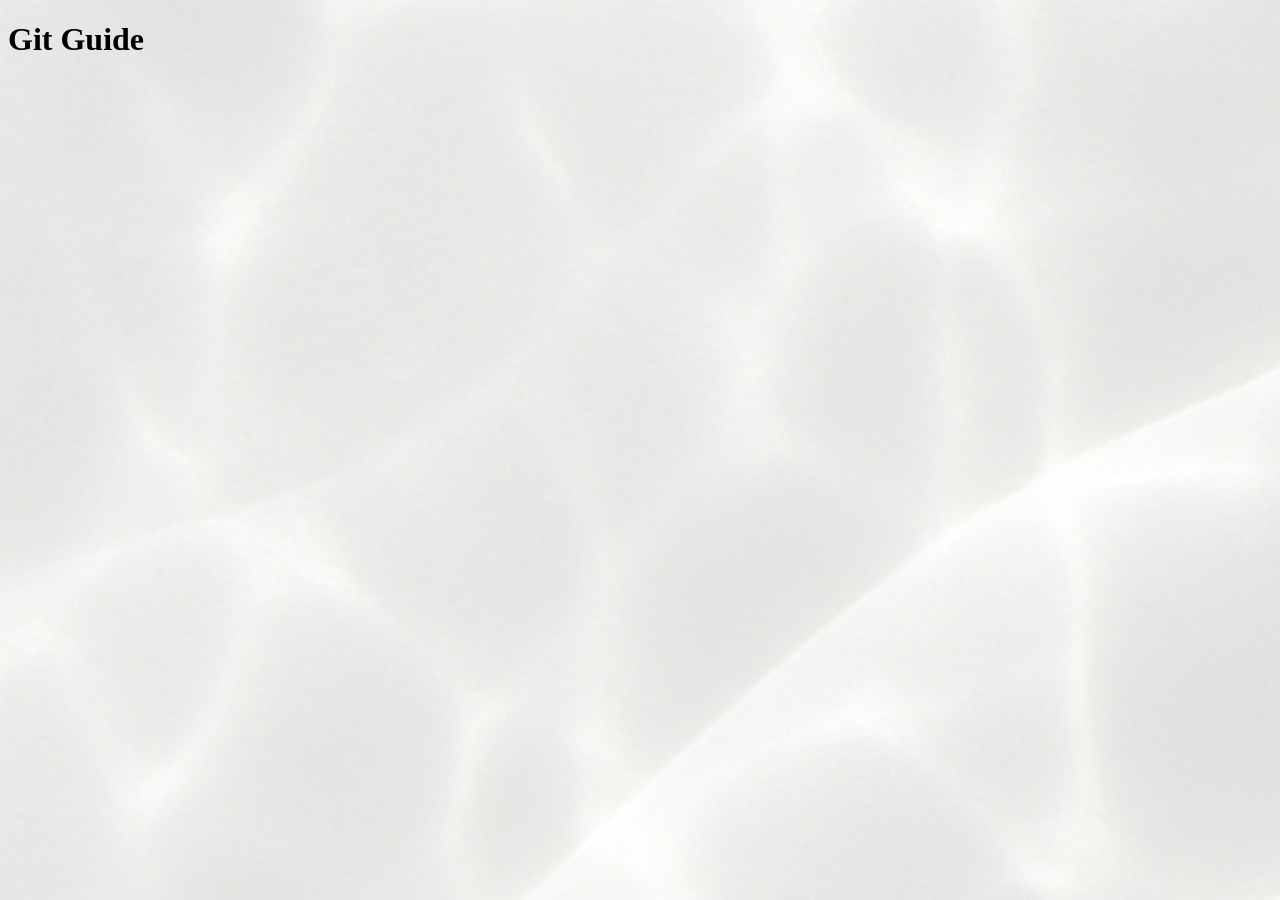
==== index.html @ c90cbd8a "Setup Website" ====
<!DOCTYPE html>
<html lang="en">
	<head>
		<title>Git Guide</title>
		<meta name="author" content="user-bit632">
		<meta name="description" content="Information about setting up a git repository">
		<meta name="viewport" content="width=device-width,initial-scale=1.0">
		<meta name="keywords" content="Open source, Tutorial, Github, Guide">
		<meta name="robots" content="noindex, nofollow, noarchive, nocache">
		<link rel="stylesheet" href="styles/styles.css">
	</head>
	<body>
		<h1>Git Guide</h1>
	</body>
</html>
---- styles/styles.css ----
body {
	background-image: url("../images/background.jpg");
}
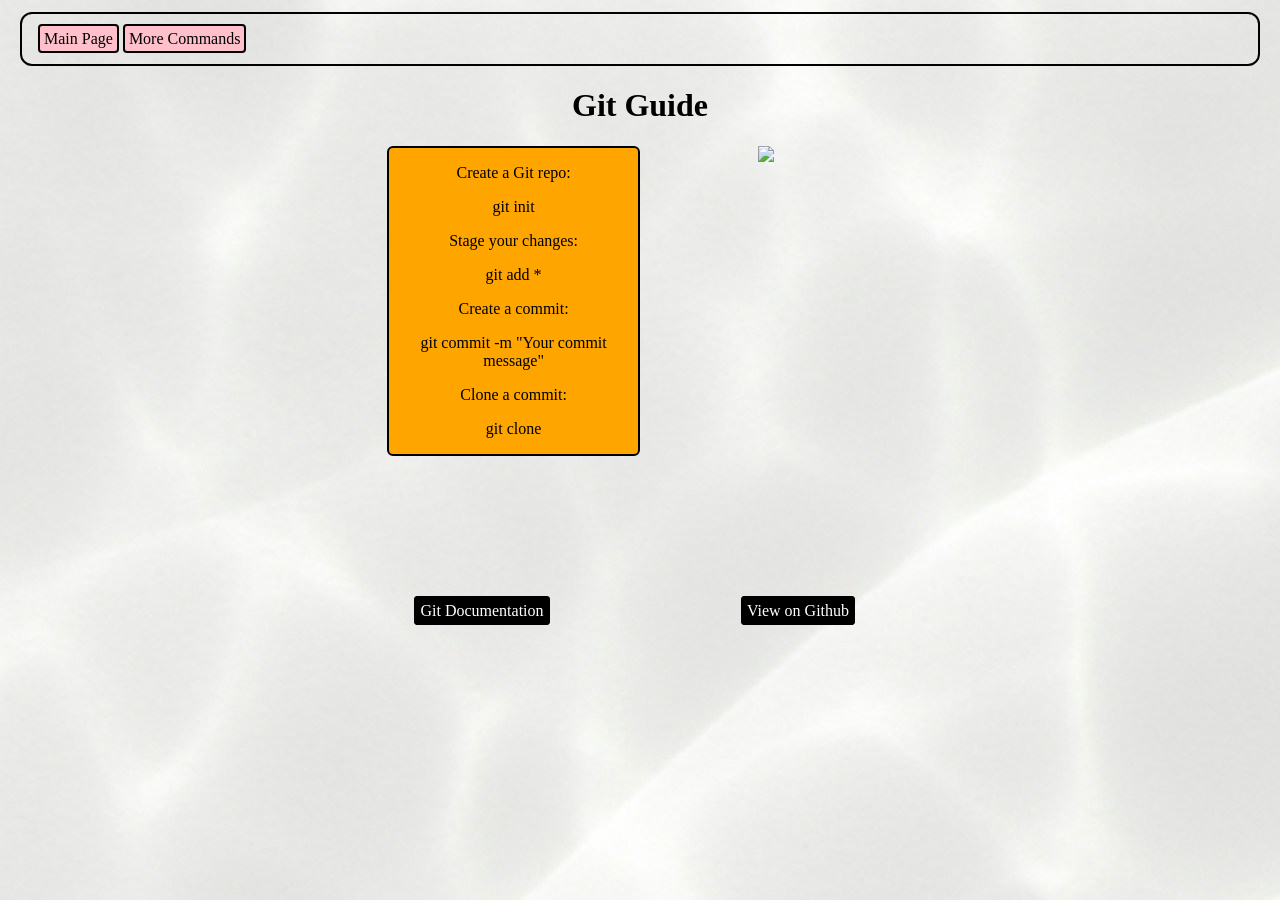
==== commit 730d3abe: "Add main page" ====
--- a/index.html
+++ b/index.html
@@ -10,6 +10,38 @@
 		<link rel="stylesheet" href="styles/styles.css">
 	</head>
 	<body>
-		<h1>Git Guide</h1>
+		<div class="nav">
+			<a class="nav-button" href="index.html">Main Page</a>
+			<a class="nav-button" href="moreCommands.html">More Commands</a>
+		</div>
+		<div class="header">
+			<h1>Git Guide</h1>
+		</div>
+		<div class="contents-container">
+			<div class="contents-left-col">
+				<div class="commands-text">
+					<p>Create a Git repo:</p>
+					<p>git init</p>
+					<p>Stage your changes:</p>
+					<p>git add *</p>
+					<p>Create a commit:</p>
+					<p>git commit -m "Your commit message"</p>
+					<p>Clone a commit:</p>
+					<p>git clone</p>
+				</div>
+			</div>
+			<div class="contents-right-col">
+				<img src="https://usefulpix.com/ph/256x256/EC4899">
+			</div>
+		</div>
+		<br>
+		<div class="buttons-container">
+			<div class="buttons-left-col">
+				<a class="a-button" target="_blank" href="https://git-scm.com/docs/git">Git Documentation</a>
+			</div>
+			<div class="buttons-right-col">
+				<a class="a-button" target="_blank" href="https://github.com/user-bit632/website-1">View on Github</a>
+			</div>
+		</div>
 	</body>
 </html>
--- a/styles/styles.css
+++ b/styles/styles.css
@@ -1,3 +1,79 @@
 body {
 	background-image: url("../images/background.jpg");
+}
+
+.nav {
+	border-radius: 12px;
+	border: 2px solid;
+	margin: 12px;
+	padding: 16px;
+}
+
+.nav-button {
+	text-decoration: none;
+	background-color: pink;
+	color: black;
+	padding: 4px;
+	border: 2px solid;
+	border-color: black;
+	border-radius: 4px;
+}
+
+.header {
+	text-align: center;
+}
+
+
+.contents-container {
+	width: 100%;
+	display: flex;
+	justify-content: center;
+}
+
+.contents-left-col {
+	width: 20%;
+	float: left;
+	text-align: center;
+}
+
+.contents-right-col {
+	width: 20%;
+	float: right;
+	text-align: center;
+}
+
+.commands-text {
+	border: 2px solid;
+	border-radius: 6px;
+	background-color: orange;
+}
+
+
+.buttons-container {
+	width: 100%;
+	display: flex;
+	justify-content: center;
+	margin-top: 128px;
+}
+
+.buttons-left-col {
+	width: 25%;
+	float: left;
+	text-align: center;
+}
+
+.buttons-right-col {
+	width: 25%;
+	float: right;
+	text-align: center;
+}
+
+.a-button {
+	text-decoration: none;
+	background-color: black;
+	color: white;
+	padding: 4px;
+	border: 2px solid;
+	border-color: black;
+	border-radius: 4px;
 }
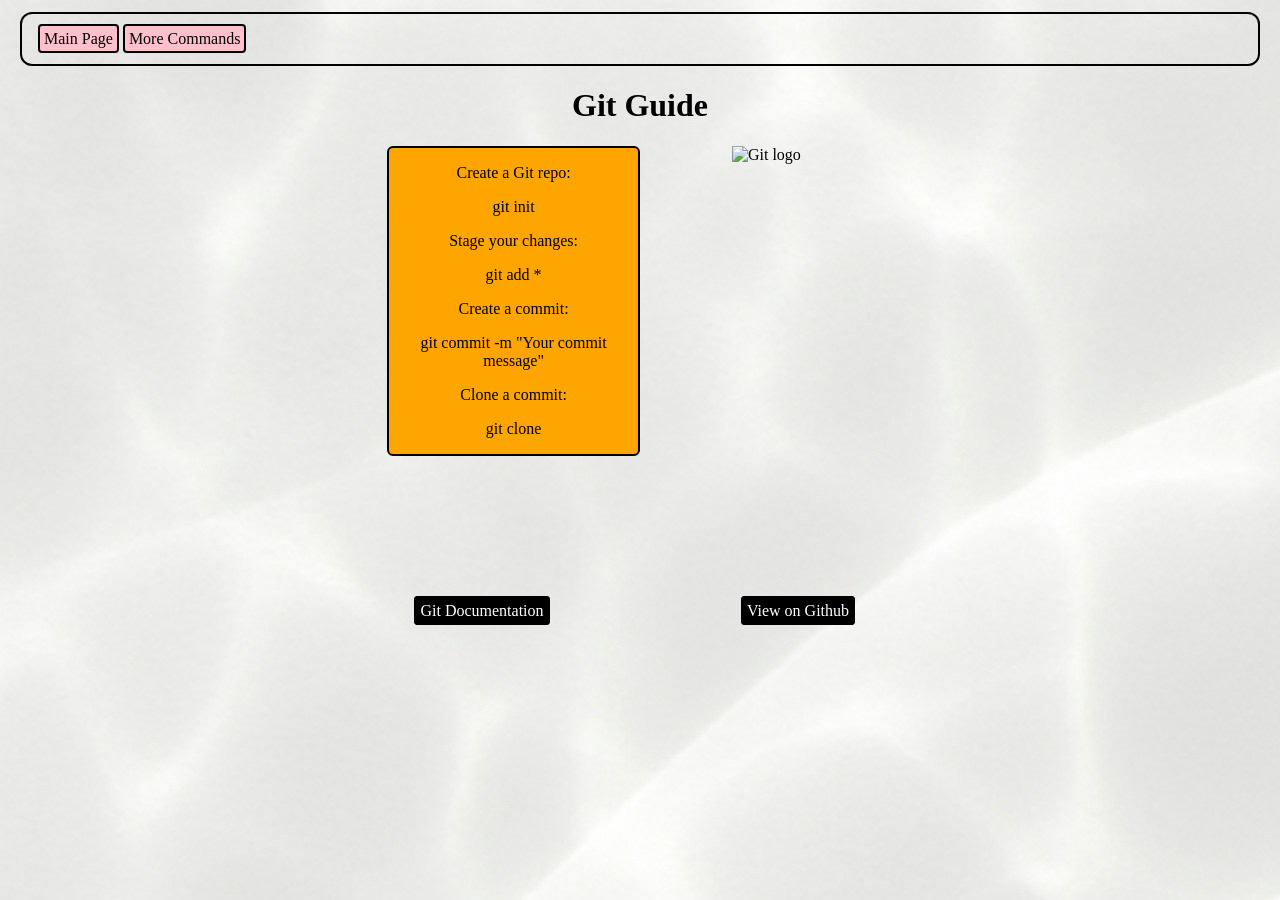
==== commit 8669fcdd: "Add git logo" ====
--- a/index.html
+++ b/index.html
@@ -31,7 +31,7 @@
 				</div>
 			</div>
 			<div class="contents-right-col">
-				<img src="https://usefulpix.com/ph/256x256/EC4899">
+				<img alt="Git logo" src="https://git-scm.com/images/logos/downloads/Git-Icon-1788C.svg">
 			</div>
 		</div>
 		<br>
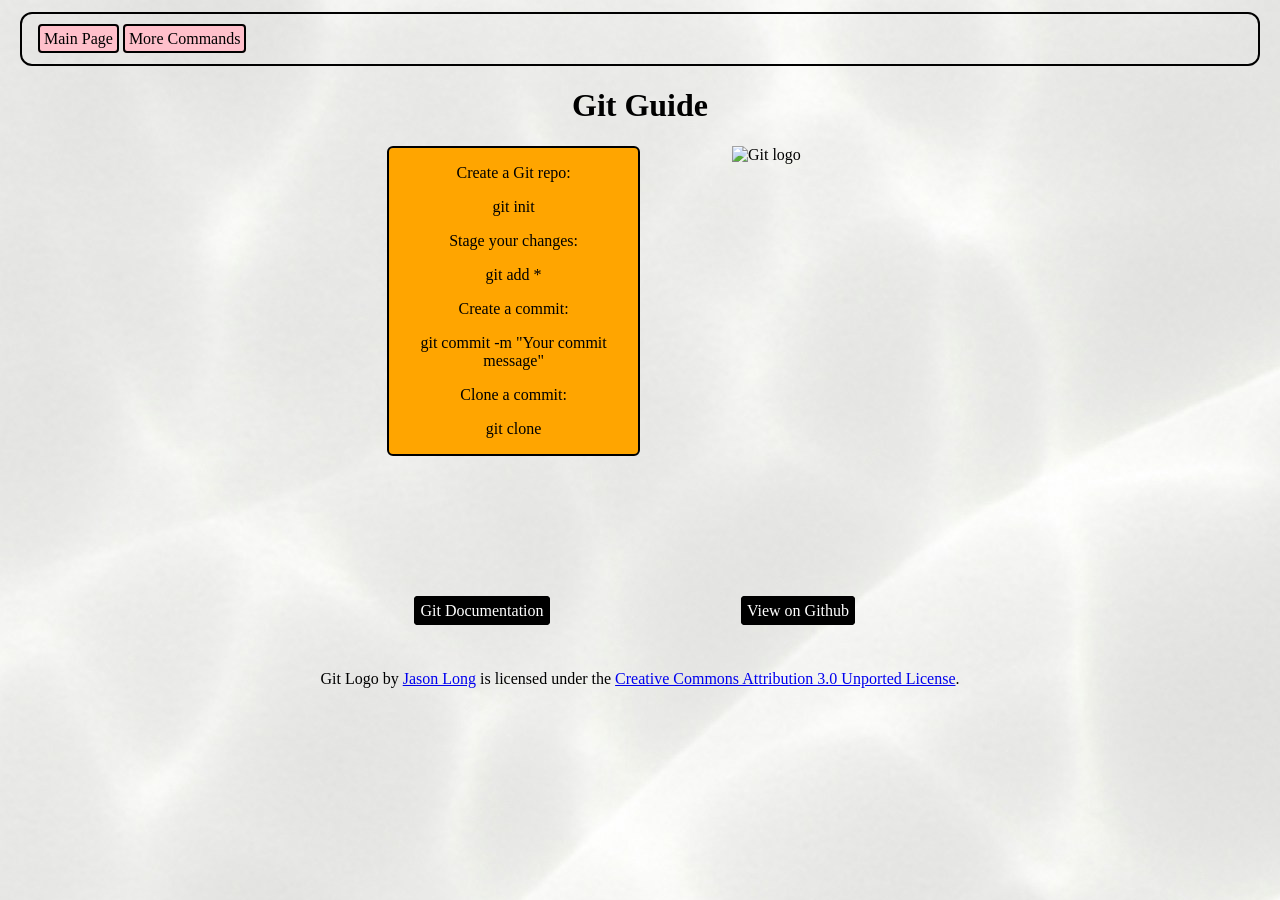
==== commit 14cffb42: "Add Git logo attribution" ====
--- a/index.html
+++ b/index.html
@@ -14,7 +14,7 @@
 			<a class="nav-button" href="index.html">Main Page</a>
 			<a class="nav-button" href="moreCommands.html">More Commands</a>
 		</div>
-		<div class="header">
+		<div class="center">
 			<h1>Git Guide</h1>
 		</div>
 		<div class="contents-container">
@@ -37,11 +37,15 @@
 		<br>
 		<div class="buttons-container">
 			<div class="buttons-left-col">
-				<a class="a-button" target="_blank" href="https://git-scm.com/docs/git">Git Documentation</a>
+				<a class="black-button" target="_blank" href="https://git-scm.com/docs/git">Git Documentation</a>
 			</div>
 			<div class="buttons-right-col">
-				<a class="a-button" target="_blank" href="https://github.com/user-bit632/website-1">View on Github</a>
+				<a class="black-button" target="_blank" href="https://github.com/user-bit632/website-1">View on Github</a>
 			</div>
+		</div>
+		<br>
+		<div class="center logo-attribution">
+			<span>Git Logo by <a href="https://bsky.app/profile/jasonlong.me">Jason Long</a> is licensed under the <a href="https://creativecommons.org/licenses/by/3.0/">Creative Commons Attribution 3.0 Unported License</a>.</span>
 		</div>
 	</body>
 </html>
--- a/styles/styles.css
+++ b/styles/styles.css
@@ -19,7 +19,7 @@
 	border-radius: 4px;
 }
 
-.header {
+.center {
 	text-align: center;
 }
 
@@ -68,7 +68,7 @@
 	text-align: center;
 }
 
-.a-button {
+.black-button {
 	text-decoration: none;
 	background-color: black;
 	color: white;
@@ -76,4 +76,27 @@
 	border: 2px solid;
 	border-color: black;
 	border-radius: 4px;
+}
+
+
+.commands-container {
+	width: 100%;
+	display: flex;
+	justify-content: center;
+}
+
+.commands-left-col {
+	width: 40%;
+	float: left;
+	text-align: center;
+}
+
+.commands-right-col {
+	width: 40%;
+	float: right;
+	text-align: center;
+}
+
+.logo-attribution {
+	margin-top: 32px;
 }
